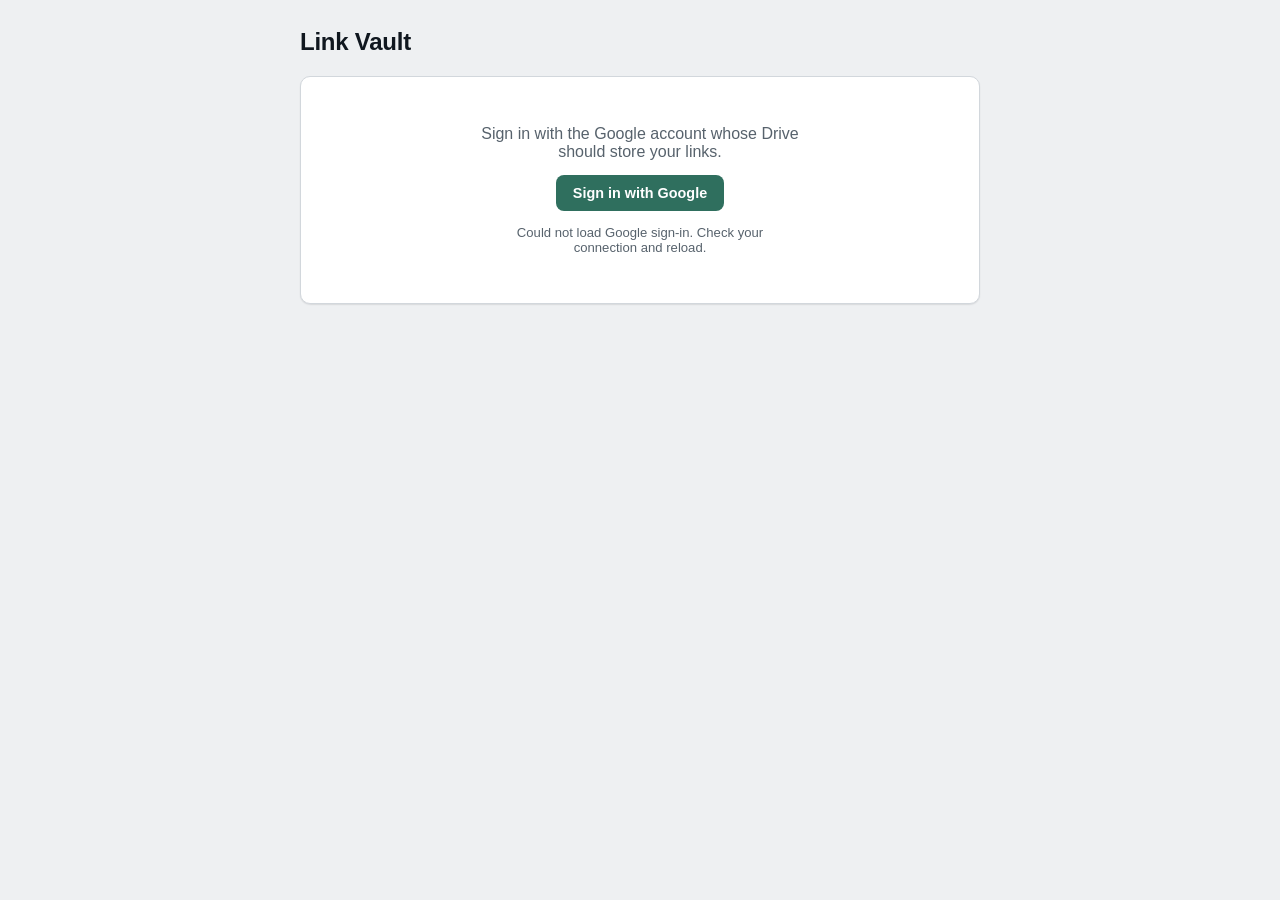
==== index.html @ 546a8dbd "Move dashboard to repo root for GitHub Pages GitHub Pages deploy-from-branch mode can only serve / o" ====
<!doctype html>
<html lang="en">
<head>
<meta charset="utf-8">
<meta name="viewport" content="width=device-width, initial-scale=1, viewport-fit=cover">
<title>Link Vault</title>
<link rel="icon" href="favicon.png">
<link rel="stylesheet" href="style.css">
</head>
<body>
  <div class="app">
    <header class="top">
      <h1>Link Vault</h1>
      <div class="user-bar" id="user-bar" hidden>
        <img id="user-avatar" alt="" hidden>
        <span id="user-name"></span>
        <button type="button" id="sign-out-btn">Sign out</button>
      </div>
    </header>

    <div class="panel signin-panel" id="signin-panel">
      <p>Sign in with the Google account whose Drive should store your links.</p>
      <button type="button" class="btn-primary" id="sign-in-btn">Sign in with Google</button>
      <p id="signin-status" class="form-error" hidden></p>
    </div>

    <div id="app-content" hidden>
      <div class="panel">
        <form class="add-form" id="add-form">
          <div class="add-row">
            <input type="url" id="url-input" placeholder="Paste a link — instagram.com/p/..., linkedin.com/posts/..., anything" autocomplete="off">
          </div>
          <div class="add-row">
            <input type="text" id="tags-input" placeholder="Tags (optional, comma separated)" autocomplete="off">
            <input type="text" id="note-input" placeholder="Note (optional)" autocomplete="off">
            <button type="submit" class="btn-primary" id="save-btn">Save</button>
          </div>
          <p class="form-error" id="form-error" hidden></p>
        </form>
      </div>

      <div class="filters" id="filters" hidden style="margin-top: 18px;">
        <input type="text" id="search-input" placeholder="Search saved links...">
        <div class="chip-row" id="platform-chips"></div>
        <div class="chip-row" id="status-chips"></div>
        <div class="tag-filter-banner" id="tag-banner" hidden></div>
      </div>

      <div style="margin-top: 10px;">
        <span class="count mono" id="count-label"></span>
      </div>

      <div id="status-area"></div>
      <div class="list" id="list" style="margin-top: 10px;"></div>
    </div>
  </div>

  <script src="https://accounts.google.com/gsi/client" async defer></script>
  <script src="lib/linkvault-core.js"></script>
  <script src="lib/drive-client.js"></script>
  <script src="app.js"></script>
</body>
</html>
---- style.css ----
:root {
  --bg: #EEF0F2;
  --surface: #FFFFFF;
  --surface-2: #E1E5E9;
  --ink: #10171F;
  --ink-soft: #57626C;
  --ink-faint: #8A939B;
  --accent: #2F6F5E;
  --accent-ink: #FFFFFF;
  --accent-soft: #DCEAE5;
  --border: #D2D7DC;
  --danger: #A8402E;
  --danger-soft: #F5E1DC;
  --radius: 10px;
  --shadow: 0 1px 2px rgba(16, 23, 31, 0.06), 0 1px 1px rgba(16, 23, 31, 0.04);
  color-scheme: light;
}
@media (prefers-color-scheme: dark) {
  :root {
    --bg: #0D1114;
    --surface: #161B1F;
    --surface-2: #1F262B;
    --ink: #E7EBEE;
    --ink-soft: #97A2AA;
    --ink-faint: #626C73;
    --accent: #4FAF95;
    --accent-ink: #06120E;
    --accent-soft: #17302A;
    --border: #2A3238;
    --danger: #D97A63;
    --danger-soft: #2E1D18;
    --shadow: 0 1px 2px rgba(0, 0, 0, 0.3), 0 1px 1px rgba(0, 0, 0, 0.2);
    color-scheme: dark;
  }
}

* { box-sizing: border-box; }
[hidden] { display: none !important; }

body {
  margin: 0;
  background: var(--bg);
  color: var(--ink);
  font-family: -apple-system, BlinkMacSystemFont, "Segoe UI", sans-serif;
  padding-inline: 16px;
  padding-block: 24px 60px;
}

.mono { font-family: ui-monospace, SFMono-Regular, "SF Mono", Consolas, monospace; }

.app {
  max-width: 680px;
  margin: 0 auto;
  display: flex;
  flex-direction: column;
  gap: 18px;
}

header.top {
  position: sticky;
  top: 0;
  z-index: 5;
  background: var(--bg);
  padding-block: 4px 2px;
  display: flex;
  align-items: baseline;
  justify-content: space-between;
  gap: 10px;
}

h1 {
  font-weight: 800;
  font-size: 1.5rem;
  letter-spacing: -0.01em;
  margin: 0;
}

.count { font-size: 0.8rem; color: var(--ink-soft); white-space: nowrap; }

.panel {
  background: var(--surface);
  border: 1px solid var(--border);
  border-radius: var(--radius);
  box-shadow: var(--shadow);
  padding: 14px;
}

.signin-panel {
  text-align: center;
  padding: 48px 20px;
  display: flex;
  flex-direction: column;
  align-items: center;
  gap: 14px;
}
.signin-panel p { color: var(--ink-soft); margin: 0; max-width: 40ch; }

form.add-form { display: flex; flex-direction: column; gap: 8px; }
.add-row { display: flex; gap: 8px; flex-wrap: wrap; }

input[type="text"], input[type="url"] {
  background: var(--surface);
  border: 1px solid var(--border);
  border-radius: 8px;
  color: var(--ink);
  font-size: 0.92rem;
  padding: 9px 11px;
  min-width: 0;
  flex: 1 1 200px;
}
input[type="text"]:focus, input[type="url"]:focus {
  outline: 2px solid var(--accent);
  outline-offset: -1px;
  border-color: var(--accent);
}
input::placeholder { color: var(--ink-faint); }
#note-input, #tags-input { flex: 1 1 140px; }

button {
  font-size: 0.9rem;
  font-weight: 600;
  border-radius: 8px;
  border: 1px solid transparent;
  cursor: pointer;
  padding: 9px 16px;
  font-family: inherit;
}
button:focus-visible { outline: 2px solid var(--accent); outline-offset: 2px; }

.btn-primary { background: var(--accent); color: var(--accent-ink); white-space: nowrap; }
.btn-primary:hover { filter: brightness(1.05); }
.btn-primary:disabled { opacity: 0.5; cursor: default; }

.form-error { color: var(--danger); font-size: 0.82rem; margin: 6px 0 0; }

.filters { display: flex; flex-direction: column; gap: 10px; }
#search-input { width: 100%; flex: none; }

.chip-row { display: flex; gap: 6px; overflow-x: auto; padding-bottom: 2px; }

.chip {
  flex: 0 0 auto;
  background: var(--surface-2);
  color: var(--ink-soft);
  border: 1px solid var(--border);
  border-radius: 999px;
  font-size: 0.78rem;
  font-weight: 600;
  padding: 5px 12px;
  cursor: pointer;
  display: inline-flex;
  align-items: center;
  gap: 6px;
  white-space: nowrap;
}
.chip .dot { width: 7px; height: 7px; border-radius: 50%; flex: 0 0 auto; }
.chip.active { background: var(--accent-soft); color: var(--accent); border-color: var(--accent); }

.tag-filter-banner { display: flex; align-items: center; gap: 8px; font-size: 0.82rem; color: var(--ink-soft); }
.tag-filter-banner button { background: none; border: 1px solid var(--border); color: var(--ink-soft); padding: 3px 9px; font-size: 0.75rem; font-weight: 500; }

.list { display: flex; flex-direction: column; gap: 8px; }

.card {
  position: relative;
  background: var(--surface);
  border: 1px solid var(--border);
  border-left: 4px solid var(--card-color, var(--ink-faint));
  border-radius: var(--radius);
  box-shadow: var(--shadow);
  padding: 12px 14px;
  display: flex;
  flex-direction: column;
  gap: 6px;
}
.card.done { opacity: 0.55; }

.card-top { display: flex; align-items: flex-start; justify-content: space-between; gap: 8px; }
.card-meta { display: flex; align-items: center; gap: 8px; min-width: 0; }

.platform-label {
  font-size: 0.7rem;
  font-weight: 700;
  text-transform: uppercase;
  letter-spacing: 0.04em;
  color: var(--card-color, var(--ink-soft));
}

.timestamp { font-size: 0.72rem; color: var(--ink-faint); white-space: nowrap; }

.card-url {
  font-size: 0.88rem;
  color: var(--ink);
  text-decoration: none;
  word-break: break-all;
  line-height: 1.4;
}
.card-url:hover { color: var(--accent); text-decoration: underline; }
.card.done .card-url { text-decoration: line-through; }

.card-note { font-size: 0.88rem; color: var(--ink-soft); line-height: 1.4; }

.card-tags { display: flex; flex-wrap: wrap; gap: 5px; margin-top: 2px; }

.tag {
  background: var(--surface-2);
  color: var(--ink-soft);
  font-size: 0.7rem;
  border-radius: 5px;
  padding: 2px 7px;
  cursor: pointer;
  border: 1px solid transparent;
}
.tag:hover { border-color: var(--border); }
.tag.active-tag { background: var(--accent-soft); color: var(--accent); }

.card-actions { display: flex; align-items: center; gap: 6px; flex: 0 0 auto; }

.icon-btn {
  background: none;
  border: 1px solid transparent;
  color: var(--ink-faint);
  padding: 4px 7px;
  font-size: 0.78rem;
  line-height: 1;
}
.icon-btn:hover { color: var(--ink); border-color: var(--border); }
.icon-btn.active { color: var(--accent); border-color: var(--accent); }
.icon-btn.confirm { background: var(--danger-soft); color: var(--danger); border-color: var(--danger); font-weight: 600; }

.empty-state {
  text-align: center;
  padding: 40px 20px;
  color: var(--ink-soft);
  display: flex;
  flex-direction: column;
  align-items: center;
  gap: 6px;
}
.empty-state .big { font-weight: 700; font-size: 1.05rem; color: var(--ink); }
.empty-state code { background: var(--surface-2); padding: 1px 6px; border-radius: 4px; font-size: 0.82rem; }

.status-banner { font-size: 0.85rem; color: var(--ink-soft); text-align: center; padding: 10px; }

.user-bar { display: flex; align-items: center; gap: 8px; font-size: 0.8rem; color: var(--ink-soft); }
.user-bar img { width: 22px; height: 22px; border-radius: 50%; }
.user-bar button { background: none; border: 1px solid var(--border); color: var(--ink-soft); padding: 4px 10px; font-size: 0.75rem; }

@media (max-width: 420px) {
  h1 { font-size: 1.3rem; }
}
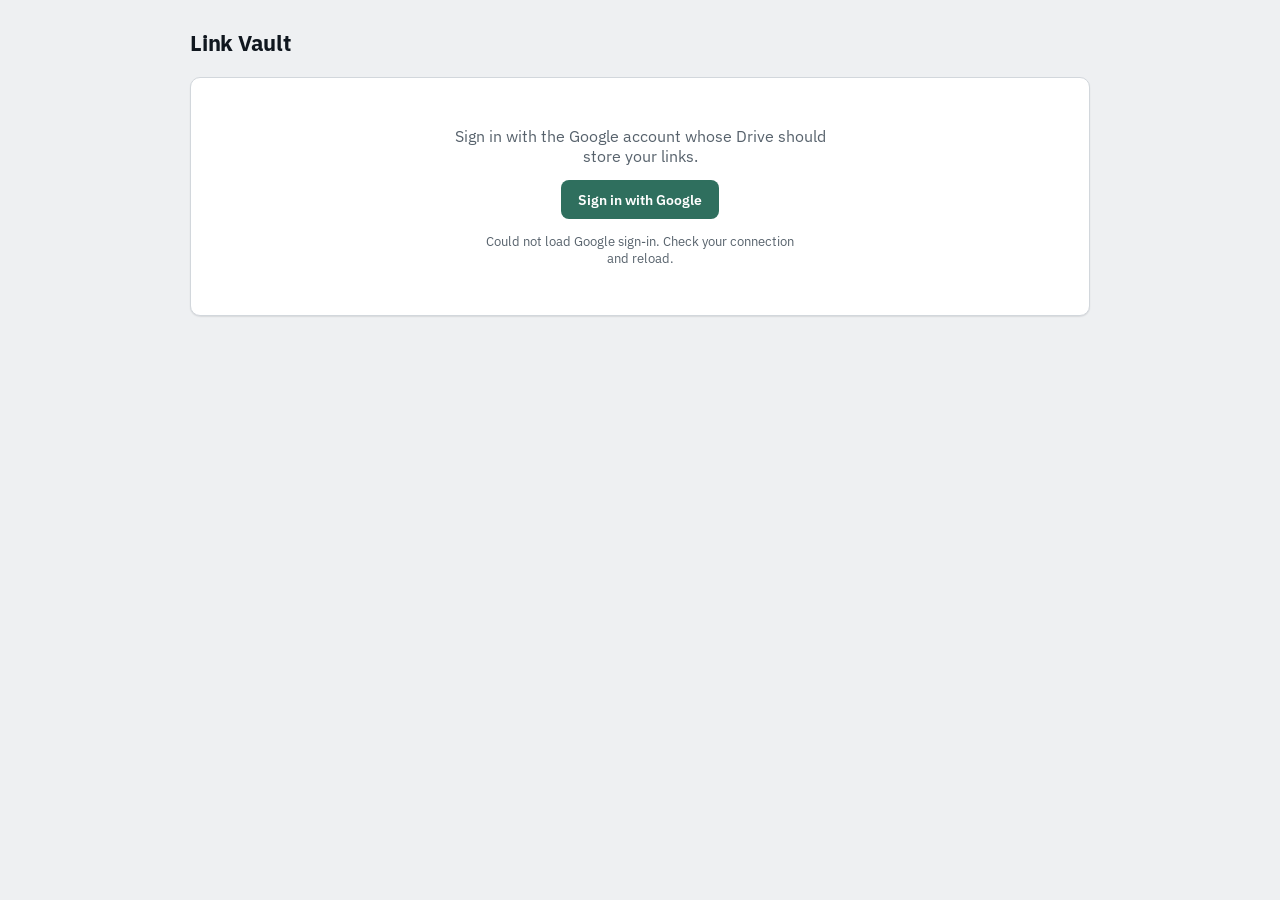
==== commit 8d36e229: "Redesign dashboard: card grid, stats strip, favorites, add-link modal Reworks the dashboard visual d" ====
--- a/index.html
+++ b/index.html
@@ -5,6 +5,8 @@
 <meta name="viewport" content="width=device-width, initial-scale=1, viewport-fit=cover">
 <title>Link Vault</title>
 <link rel="icon" href="favicon.png">
+<link rel="preconnect" href="https://fonts.gstatic.com" crossorigin>
+<link href="https://fonts.googleapis.com/css2?family=IBM+Plex+Sans:wght@400;500;600;700&family=IBM+Plex+Mono:wght@400;500;600&display=swap" rel="stylesheet">
 <link rel="stylesheet" href="style.css">
 </head>
 <body>
@@ -25,33 +27,47 @@
     </div>
 
     <div id="app-content" hidden>
-      <div class="panel">
-        <form class="add-form" id="add-form">
-          <div class="add-row">
-            <input type="url" id="url-input" placeholder="Paste a link — instagram.com/p/..., linkedin.com/posts/..., anything" autocomplete="off">
-          </div>
-          <div class="add-row">
-            <input type="text" id="tags-input" placeholder="Tags (optional, comma separated)" autocomplete="off">
-            <input type="text" id="note-input" placeholder="Note (optional)" autocomplete="off">
-            <button type="submit" class="btn-primary" id="save-btn">Save</button>
-          </div>
-          <p class="form-error" id="form-error" hidden></p>
-        </form>
-      </div>
+      <div class="toolbar" id="toolbar" hidden>
+        <div class="stats-strip" id="stats-strip"></div>
 
-      <div class="filters" id="filters" hidden style="margin-top: 18px;">
-        <input type="text" id="search-input" placeholder="Search saved links...">
+        <div class="search-row">
+          <input type="text" id="search-input" placeholder="Search saved links…">
+          <button type="button" class="btn-primary" id="open-add-btn">Add a link</button>
+        </div>
+
         <div class="chip-row" id="platform-chips"></div>
         <div class="chip-row" id="status-chips"></div>
         <div class="tag-filter-banner" id="tag-banner" hidden></div>
       </div>
 
-      <div style="margin-top: 10px;">
-        <span class="count mono" id="count-label"></span>
+      <div id="status-area"></div>
+      <div class="grid" id="list"></div>
+    </div>
+  </div>
+
+  <div class="modal-overlay" id="add-modal" hidden>
+    <div class="modal" role="dialog" aria-modal="true" aria-labelledby="modal-title">
+      <div class="modal-head">
+        <h2 id="modal-title">Add a link</h2>
+        <button type="button" class="modal-close" id="close-modal-btn" aria-label="Close">&times;</button>
       </div>
+      <form id="add-form">
+        <label for="url-input">URL</label>
+        <input type="url" id="url-input" placeholder="instagram.com/p/…, linkedin.com/posts/…, anything" autocomplete="off">
 
-      <div id="status-area"></div>
-      <div class="list" id="list" style="margin-top: 10px;"></div>
+        <label for="tags-input">Tags</label>
+        <input type="text" id="tags-input" placeholder="optional, comma separated" autocomplete="off">
+
+        <label for="note-input">Note</label>
+        <input type="text" id="note-input" placeholder="optional" autocomplete="off">
+
+        <p class="form-error" id="form-error" hidden></p>
+
+        <div class="modal-actions">
+          <button type="button" class="btn-secondary" id="cancel-add-btn">Cancel</button>
+          <button type="submit" class="btn-primary" id="save-btn">Save link</button>
+        </div>
+      </form>
     </div>
   </div>
 
--- a/style.css
+++ b/style.css
@@ -8,6 +8,8 @@
   --accent: #2F6F5E;
   --accent-ink: #FFFFFF;
   --accent-soft: #DCEAE5;
+  --gold: #9C7527;
+  --gold-soft: #F1E6CC;
   --border: #D2D7DC;
   --danger: #A8402E;
   --danger-soft: #F5E1DC;
@@ -26,6 +28,8 @@
     --accent: #4FAF95;
     --accent-ink: #06120E;
     --accent-soft: #17302A;
+    --gold: #D9AE55;
+    --gold-soft: #362A12;
     --border: #2A3238;
     --danger: #D97A63;
     --danger-soft: #2E1D18;
@@ -41,15 +45,15 @@
   margin: 0;
   background: var(--bg);
   color: var(--ink);
-  font-family: -apple-system, BlinkMacSystemFont, "Segoe UI", sans-serif;
+  font-family: "IBM Plex Sans", -apple-system, BlinkMacSystemFont, "Segoe UI", sans-serif;
   padding-inline: 16px;
   padding-block: 24px 60px;
 }
 
-.mono { font-family: ui-monospace, SFMono-Regular, "SF Mono", Consolas, monospace; }
+.mono { font-family: "IBM Plex Mono", ui-monospace, SFMono-Regular, monospace; }
 
 .app {
-  max-width: 680px;
+  max-width: 900px;
   margin: 0 auto;
   display: flex;
   flex-direction: column;
@@ -69,13 +73,11 @@
 }
 
 h1 {
-  font-weight: 800;
-  font-size: 1.5rem;
+  font-weight: 700;
+  font-size: 1.4rem;
   letter-spacing: -0.01em;
   margin: 0;
 }
-
-.count { font-size: 0.8rem; color: var(--ink-soft); white-space: nowrap; }
 
 .panel {
   background: var(--surface);
@@ -95,18 +97,48 @@
 }
 .signin-panel p { color: var(--ink-soft); margin: 0; max-width: 40ch; }
 
-form.add-form { display: flex; flex-direction: column; gap: 8px; }
-.add-row { display: flex; gap: 8px; flex-wrap: wrap; }
+/* ---------- Toolbar ---------- */
+.toolbar { display: flex; flex-direction: column; gap: 12px; }
+
+.stats-strip {
+  display: flex;
+  gap: 0;
+  background: var(--surface);
+  border: 1px solid var(--border);
+  border-radius: var(--radius);
+  box-shadow: var(--shadow);
+  overflow: hidden;
+}
+.stat-cell {
+  flex: 1;
+  padding: 10px 14px;
+  border-right: 1px solid var(--border);
+  display: flex;
+  flex-direction: column;
+  gap: 2px;
+}
+.stat-cell:last-child { border-right: none; }
+.stat-cell .stat-num {
+  font-family: "IBM Plex Mono", monospace;
+  font-variant-numeric: tabular-nums;
+  font-size: 1.1rem;
+  font-weight: 600;
+  color: var(--ink);
+}
+.stat-cell .stat-label { font-size: 0.72rem; color: var(--ink-soft); }
+
+.search-row { display: flex; gap: 8px; }
+#search-input { flex: 1; min-width: 0; }
 
 input[type="text"], input[type="url"] {
   background: var(--surface);
   border: 1px solid var(--border);
   border-radius: 8px;
   color: var(--ink);
+  font-family: inherit;
   font-size: 0.92rem;
   padding: 9px 11px;
   min-width: 0;
-  flex: 1 1 200px;
 }
 input[type="text"]:focus, input[type="url"]:focus {
   outline: 2px solid var(--accent);
@@ -114,7 +146,6 @@
   border-color: var(--accent);
 }
 input::placeholder { color: var(--ink-faint); }
-#note-input, #tags-input { flex: 1 1 140px; }
 
 button {
   font-size: 0.9rem;
@@ -131,10 +162,15 @@
 .btn-primary:hover { filter: brightness(1.05); }
 .btn-primary:disabled { opacity: 0.5; cursor: default; }
 
+.btn-secondary {
+  background: var(--surface);
+  color: var(--ink-soft);
+  border: 1px solid var(--border);
+  white-space: nowrap;
+}
+.btn-secondary:hover { color: var(--ink); border-color: var(--ink-faint); }
+
 .form-error { color: var(--danger); font-size: 0.82rem; margin: 6px 0 0; }
-
-.filters { display: flex; flex-direction: column; gap: 10px; }
-#search-input { width: 100%; flex: none; }
 
 .chip-row { display: flex; gap: 6px; overflow-x: auto; padding-bottom: 2px; }
 
@@ -146,7 +182,7 @@
   border-radius: 999px;
   font-size: 0.78rem;
   font-weight: 600;
-  padding: 5px 12px;
+  padding: 5px 10px 5px 12px;
   cursor: pointer;
   display: inline-flex;
   align-items: center;
@@ -154,12 +190,26 @@
   white-space: nowrap;
 }
 .chip .dot { width: 7px; height: 7px; border-radius: 50%; flex: 0 0 auto; }
+.chip .chip-count {
+  font-family: "IBM Plex Mono", monospace;
+  font-size: 0.68rem;
+  background: var(--surface);
+  color: var(--ink-faint);
+  border-radius: 999px;
+  padding: 1px 6px;
+}
 .chip.active { background: var(--accent-soft); color: var(--accent); border-color: var(--accent); }
+.chip.active .chip-count { color: var(--accent); }
 
 .tag-filter-banner { display: flex; align-items: center; gap: 8px; font-size: 0.82rem; color: var(--ink-soft); }
 .tag-filter-banner button { background: none; border: 1px solid var(--border); color: var(--ink-soft); padding: 3px 9px; font-size: 0.75rem; font-weight: 500; }
 
-.list { display: flex; flex-direction: column; gap: 8px; }
+/* ---------- Grid of link cards ---------- */
+.grid {
+  display: grid;
+  grid-template-columns: repeat(auto-fill, minmax(240px, 1fr));
+  gap: 10px;
+}
 
 .card {
   position: relative;
@@ -173,23 +223,26 @@
   flex-direction: column;
   gap: 6px;
 }
-.card.done { opacity: 0.55; }
+.card.done { opacity: 0.6; }
 
 .card-top { display: flex; align-items: flex-start; justify-content: space-between; gap: 8px; }
-.card-meta { display: flex; align-items: center; gap: 8px; min-width: 0; }
 
 .platform-label {
-  font-size: 0.7rem;
-  font-weight: 700;
-  text-transform: uppercase;
-  letter-spacing: 0.04em;
+  font-size: 0.76rem;
+  font-weight: 600;
   color: var(--card-color, var(--ink-soft));
 }
 
-.timestamp { font-size: 0.72rem; color: var(--ink-faint); white-space: nowrap; }
+.timestamp {
+  font-family: "IBM Plex Mono", monospace;
+  font-size: 0.72rem;
+  color: var(--ink-faint);
+  white-space: nowrap;
+}
 
 .card-url {
-  font-size: 0.88rem;
+  font-family: "IBM Plex Mono", monospace;
+  font-size: 0.85rem;
   color: var(--ink);
   text-decoration: none;
   word-break: break-all;
@@ -198,13 +251,14 @@
 .card-url:hover { color: var(--accent); text-decoration: underline; }
 .card.done .card-url { text-decoration: line-through; }
 
-.card-note { font-size: 0.88rem; color: var(--ink-soft); line-height: 1.4; }
+.card-note { font-size: 0.86rem; color: var(--ink-soft); line-height: 1.4; }
 
 .card-tags { display: flex; flex-wrap: wrap; gap: 5px; margin-top: 2px; }
 
 .tag {
   background: var(--surface-2);
   color: var(--ink-soft);
+  font-family: "IBM Plex Mono", monospace;
   font-size: 0.7rem;
   border-radius: 5px;
   padding: 2px 7px;
@@ -214,21 +268,54 @@
 .tag:hover { border-color: var(--border); }
 .tag.active-tag { background: var(--accent-soft); color: var(--accent); }
 
-.card-actions { display: flex; align-items: center; gap: 6px; flex: 0 0 auto; }
+.card-footer {
+  display: flex;
+  align-items: center;
+  justify-content: space-between;
+  gap: 6px;
+  margin-top: 4px;
+  padding-top: 8px;
+  border-top: 1px solid var(--surface-2);
+}
+.card-footer-left { display: flex; align-items: center; gap: 4px; }
 
 .icon-btn {
   background: none;
   border: 1px solid transparent;
   color: var(--ink-faint);
-  padding: 4px 7px;
+  padding: 4px 8px;
   font-size: 0.78rem;
   line-height: 1;
+  border-radius: 6px;
 }
 .icon-btn:hover { color: var(--ink); border-color: var(--border); }
-.icon-btn.active { color: var(--accent); border-color: var(--accent); }
 .icon-btn.confirm { background: var(--danger-soft); color: var(--danger); border-color: var(--danger); font-weight: 600; }
 
+.star-btn {
+  background: none;
+  border: 1px solid transparent;
+  padding: 4px 6px;
+  font-size: 1rem;
+  line-height: 1;
+  color: var(--ink-faint);
+  border-radius: 6px;
+}
+.star-btn:hover { border-color: var(--border); }
+.star-btn.active { color: var(--gold); }
+
+.done-btn {
+  background: none;
+  border: 1px solid var(--border);
+  padding: 3px 9px;
+  font-size: 0.76rem;
+  font-weight: 600;
+  color: var(--ink-faint);
+  border-radius: 999px;
+}
+.done-btn.active { color: var(--accent); border-color: var(--accent); background: var(--accent-soft); }
+
 .empty-state {
+  grid-column: 1 / -1;
   text-align: center;
   padding: 40px 20px;
   color: var(--ink-soft);
@@ -238,14 +325,79 @@
   gap: 6px;
 }
 .empty-state .big { font-weight: 700; font-size: 1.05rem; color: var(--ink); }
-.empty-state code { background: var(--surface-2); padding: 1px 6px; border-radius: 4px; font-size: 0.82rem; }
-
-.status-banner { font-size: 0.85rem; color: var(--ink-soft); text-align: center; padding: 10px; }
+.empty-state code { font-family: "IBM Plex Mono", monospace; background: var(--surface-2); padding: 1px 6px; border-radius: 4px; font-size: 0.82rem; }
+
+.status-banner { font-size: 0.85rem; color: var(--ink-soft); text-align: center; padding: 10px; grid-column: 1 / -1; }
 
 .user-bar { display: flex; align-items: center; gap: 8px; font-size: 0.8rem; color: var(--ink-soft); }
 .user-bar img { width: 22px; height: 22px; border-radius: 50%; }
 .user-bar button { background: none; border: 1px solid var(--border); color: var(--ink-soft); padding: 4px 10px; font-size: 0.75rem; }
 
+/* ---------- Add-link modal ---------- */
+.modal-overlay {
+  position: fixed;
+  inset: 0;
+  background: rgba(10, 14, 18, 0.45);
+  display: flex;
+  align-items: center;
+  justify-content: center;
+  padding: 20px;
+  z-index: 20;
+}
+
+.modal {
+  width: 100%;
+  max-width: 420px;
+  background:
+    repeating-linear-gradient(
+      to bottom,
+      transparent,
+      transparent 30px,
+      var(--surface-2) 31px
+    ),
+    var(--surface);
+  border: 1px solid var(--border);
+  border-radius: var(--radius);
+  box-shadow: 0 12px 32px rgba(16, 23, 31, 0.2);
+  padding: 18px 20px 20px;
+}
+
+.modal-head {
+  display: flex;
+  align-items: center;
+  justify-content: space-between;
+  margin-bottom: 14px;
+}
+.modal-head h2 { font-size: 1.05rem; font-weight: 700; margin: 0; }
+
+.modal-close {
+  background: none;
+  border: none;
+  color: var(--ink-faint);
+  font-size: 1.4rem;
+  line-height: 1;
+  padding: 0 4px;
+  cursor: pointer;
+}
+.modal-close:hover { color: var(--ink); }
+
+.modal form { display: flex; flex-direction: column; gap: 4px; }
+.modal label {
+  font-size: 0.72rem;
+  color: var(--ink-soft);
+  margin-top: 10px;
+}
+.modal label:first-of-type { margin-top: 0; }
+.modal input { width: 100%; background: var(--surface); }
+
+.modal-actions {
+  display: flex;
+  justify-content: flex-end;
+  gap: 8px;
+  margin-top: 16px;
+}
+
 @media (max-width: 420px) {
-  h1 { font-size: 1.3rem; }
-}
+  h1 { font-size: 1.25rem; }
+  .search-row { flex-direction: column; }
+}
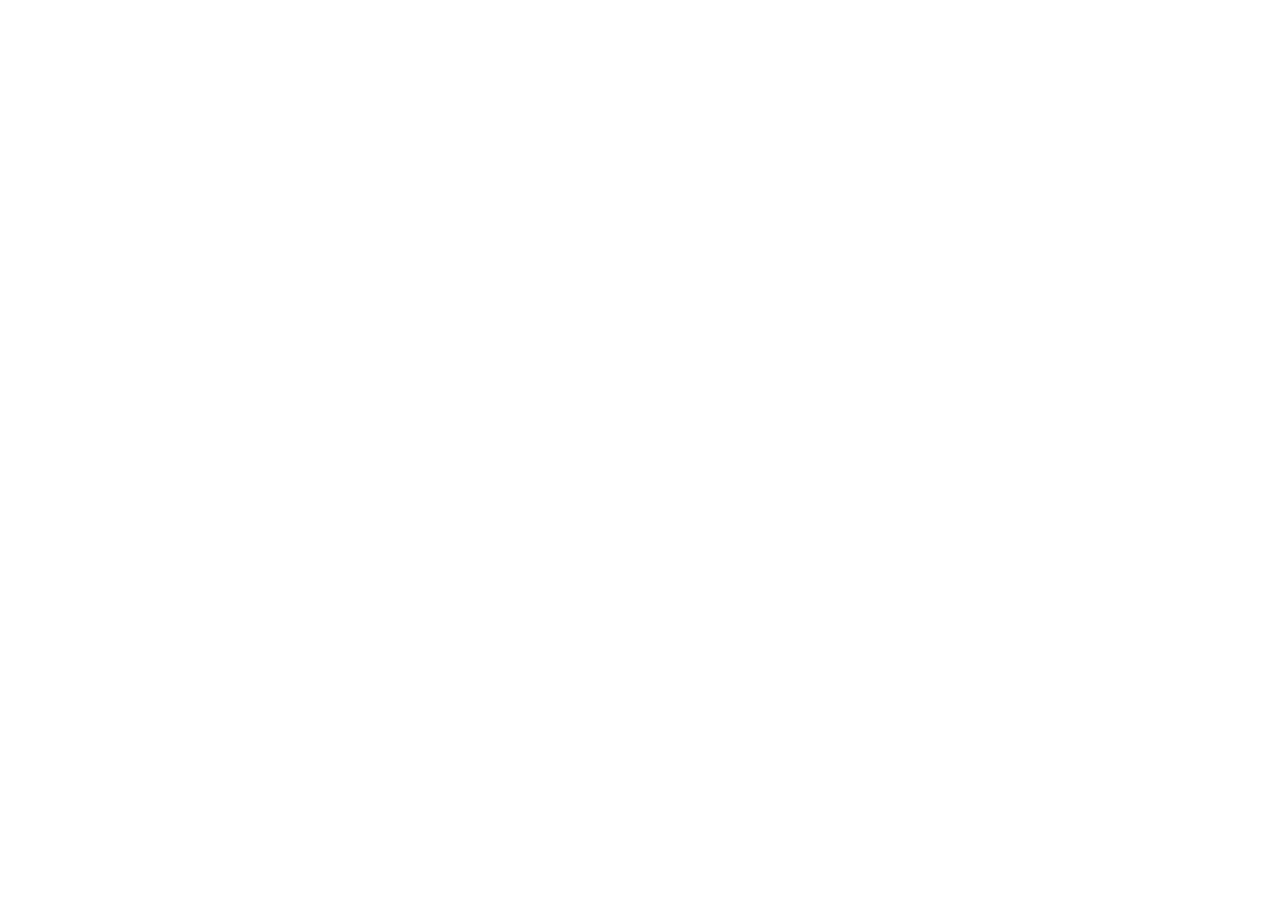
==== commit 47107095: "Switch Google sign-in from a popup to a full-page redirect The share-target page got stuck on Saving" ====
--- a/index.html
+++ b/index.html
@@ -5,6 +5,9 @@
 <meta name="viewport" content="width=device-width, initial-scale=1, viewport-fit=cover">
 <title>Link Vault</title>
 <link rel="icon" href="favicon.png">
+<link rel="apple-touch-icon" href="icons/icon-192.png">
+<link rel="manifest" href="manifest.webmanifest">
+<meta name="theme-color" content="#2F6F5E">
 <link rel="preconnect" href="https://fonts.gstatic.com" crossorigin>
 <link href="https://fonts.googleapis.com/css2?family=IBM+Plex+Sans:wght@400;500;600;700&family=IBM+Plex+Mono:wght@400;500;600&display=swap" rel="stylesheet">
 <link rel="stylesheet" href="style.css">
@@ -71,9 +74,14 @@
     </div>
   </div>
 
-  <script src="https://accounts.google.com/gsi/client" async defer></script>
   <script src="lib/linkvault-core.js"></script>
   <script src="lib/drive-client.js"></script>
+  <script src="lib/google-auth.js"></script>
   <script src="app.js"></script>
+  <script>
+    if ('serviceWorker' in navigator) {
+      navigator.serviceWorker.register('sw.js').catch(function () {});
+    }
+  </script>
 </body>
 </html>
--- a/style.css
+++ b/style.css
@@ -277,7 +277,7 @@
   padding-top: 8px;
   border-top: 1px solid var(--surface-2);
 }
-.card-footer-left { display: flex; align-items: center; gap: 4px; }
+.card-footer-left, .card-footer-right { display: flex; align-items: center; gap: 4px; }
 
 .icon-btn {
   background: none;
